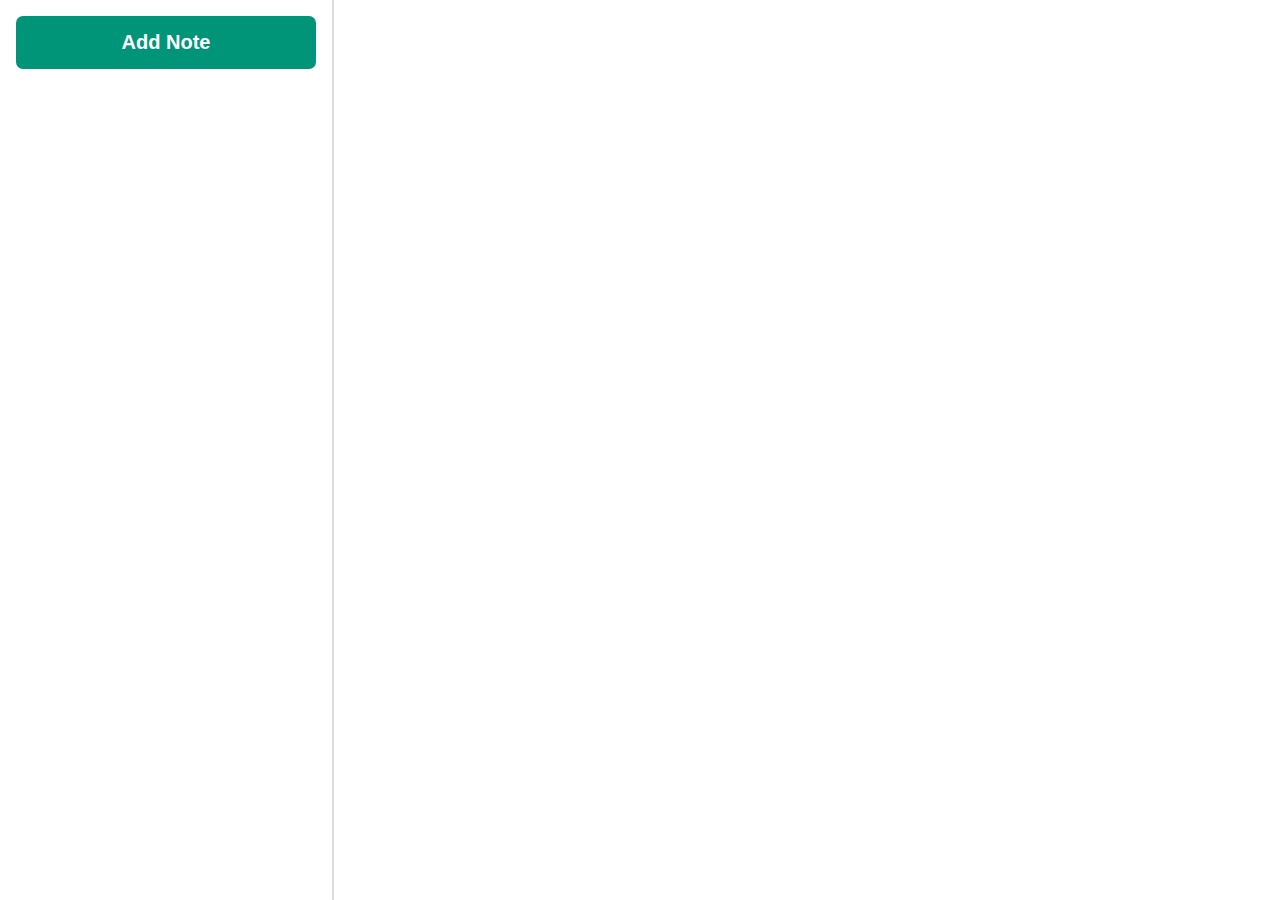
==== index.html @ 91d797f1 "first commit" ====
<!DOCTYPE html>
<html lang="en">
<head>
    <meta charset="UTF-8">
    <meta http-equiv="X-UA-Compatible" content="IE=edge">
    <meta name="viewport" content="width=device-width, initial-scale=1.0">
    <title>Notes App</title>
    <link rel="stylesheet" href="./css/main.css">
</head>
<body>
    <div class="notes" id="app">
        <!-- <div class="notes__sidebar">
            <button class="notes__add" type="button">Add Note</button>
            <div class="notes__list">
                <div class="notes__list-item notes__list-item--selected">
                    <div class="notes__small-title">Lecture Notes</div>
                    <div class="notes__small-body">I learnt nothing today.</div>
                    <div class="notes__small-updated">Thursday 3:30pm</div>
                </div>
            </div>
        </div>
        <div class="notes__preview">
            <input class="notes__title" type="text" placeholder="Enter a title...">
            <textarea class="notes__body">I am the notes body...</textarea>
        </div> -->
    </div>
    <script src="./js/main.js" type="module"></script>
</body>
</html>
---- css/main.css ----
html,
body {
    height: 100%;
    margin: 0;
}

.notes {
    display: flex;
    height: 100%;
}

.notes * {
    font-family: sans-serif;
}

.notes__sidebar {
    border-right: 2px solid #dddddd;
    flex-shrink: 0;
    overflow-y: auto;
    padding: 1em;
    width: 300px;
}

.notes__add {
    background: #009578;
    border: none;
    border-radius: 7px;
    color: #ffffff;
    cursor: pointer;
    font-size: 1.25em;
    font-weight: bold;
    margin-bottom: 1em;
    padding: 0.75em 0;
    width: 100%;
}

.notes__add:hover {
    background: #00af8c;
}

.notes__list-item {
    cursor: pointer;
}

.notes__list-item--selected {
    background: #eeeeee;
    border-radius: 7px;
    font-weight: bold;
}

.notes__small-title,
.notes__small-updated {
    padding: 10px;
}

.notes__small-title {
    font-size: 1.2em;
}

.notes__small-body {
    padding: 0 10px;
}

.notes__small-updated {
    color: #aaaaaa;
    font-style: italic;
    text-align: right;
}

.notes__preview {
    display: flex;
    flex-direction: column;
    padding: 2em 3em;
    flex-grow: 1;
}

.notes__title,
.notes__body {
    border: none;
    outline: none;
    width: 100%;
}

.notes__title {
    font-size: 3em;
    font-weight: bold;
}

.notes__body {
    flex-grow: 1;
    font-size: 1.2em;
    line-height: 1.5;
    margin-top: 2em;
    resize: none;
}
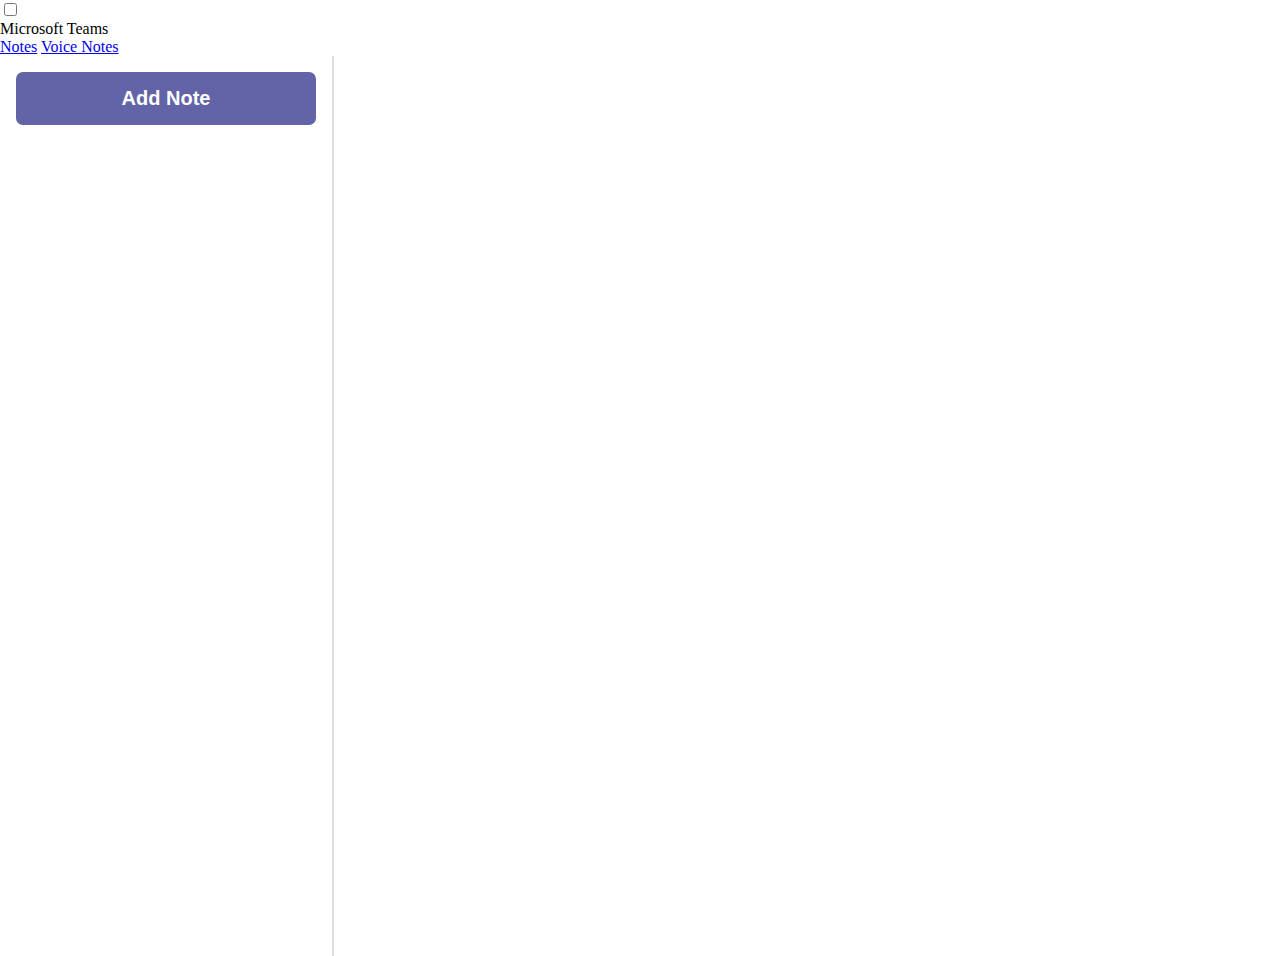
==== commit 567d43a6: "changed color" ====
--- a/index.html
+++ b/index.html
@@ -1,3 +1,4 @@
+
 <!DOCTYPE html>
 <html lang="en">
 <head>
@@ -6,8 +7,30 @@
     <meta name="viewport" content="width=device-width, initial-scale=1.0">
     <title>Notes App</title>
     <link rel="stylesheet" href="./css/main.css">
+   
 </head>
+
 <body>
+    <div class="nav">
+        <input type="checkbox" id="nav-check">
+        <div class="nav-header">
+          <div class="nav-title">
+            Microsoft Teams
+          </div>
+        </div>
+        <div class="nav-btn">
+          <label for="nav-check">
+            <span></span>
+            <span></span>
+            <span></span>
+          </label>
+        </div>
+        
+        <div class="nav-links">
+          <a href="/" target="">Notes</a>
+          <a href="notes.html" target="">Voice Notes</a>
+        </div>
+      </div>
     <div class="notes" id="app">
         <!-- <div class="notes__sidebar">
             <button class="notes__add" type="button">Add Note</button>
@@ -24,6 +47,7 @@
             <textarea class="notes__body">I am the notes body...</textarea>
         </div> -->
     </div>
+    
     <script src="./js/main.js" type="module"></script>
 </body>
 </html>--- a/css/main.css
+++ b/css/main.css
@@ -22,7 +22,7 @@
 }
 
 .notes__add {
-    background: #009578;
+    background: #6264a7;
     border: none;
     border-radius: 7px;
     color: #ffffff;
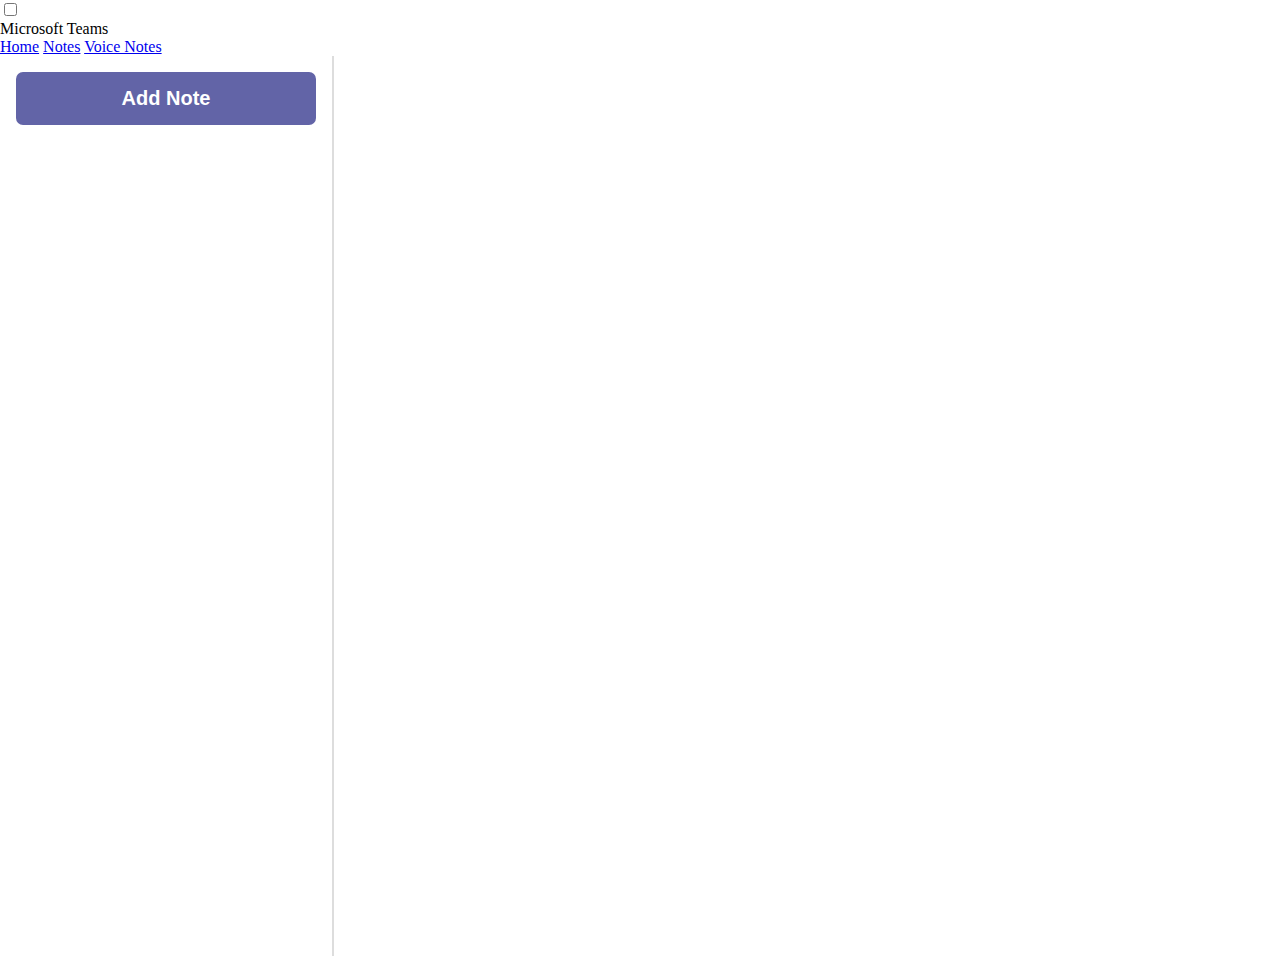
==== commit 43532165: "added navbar" ====
--- a/index.html
+++ b/index.html
@@ -14,7 +14,8 @@
     <div class="nav">
         <input type="checkbox" id="nav-check">
         <div class="nav-header">
-          <div class="nav-title">
+          <div class="nav-title"> 
+            
             Microsoft Teams
           </div>
         </div>
@@ -27,6 +28,7 @@
         </div>
         
         <div class="nav-links">
+          <a href="https://teams-videocall-webapp.herokuapp.com/#" target="">Home</a>
           <a href="/" target="">Notes</a>
           <a href="notes.html" target="">Voice Notes</a>
         </div>
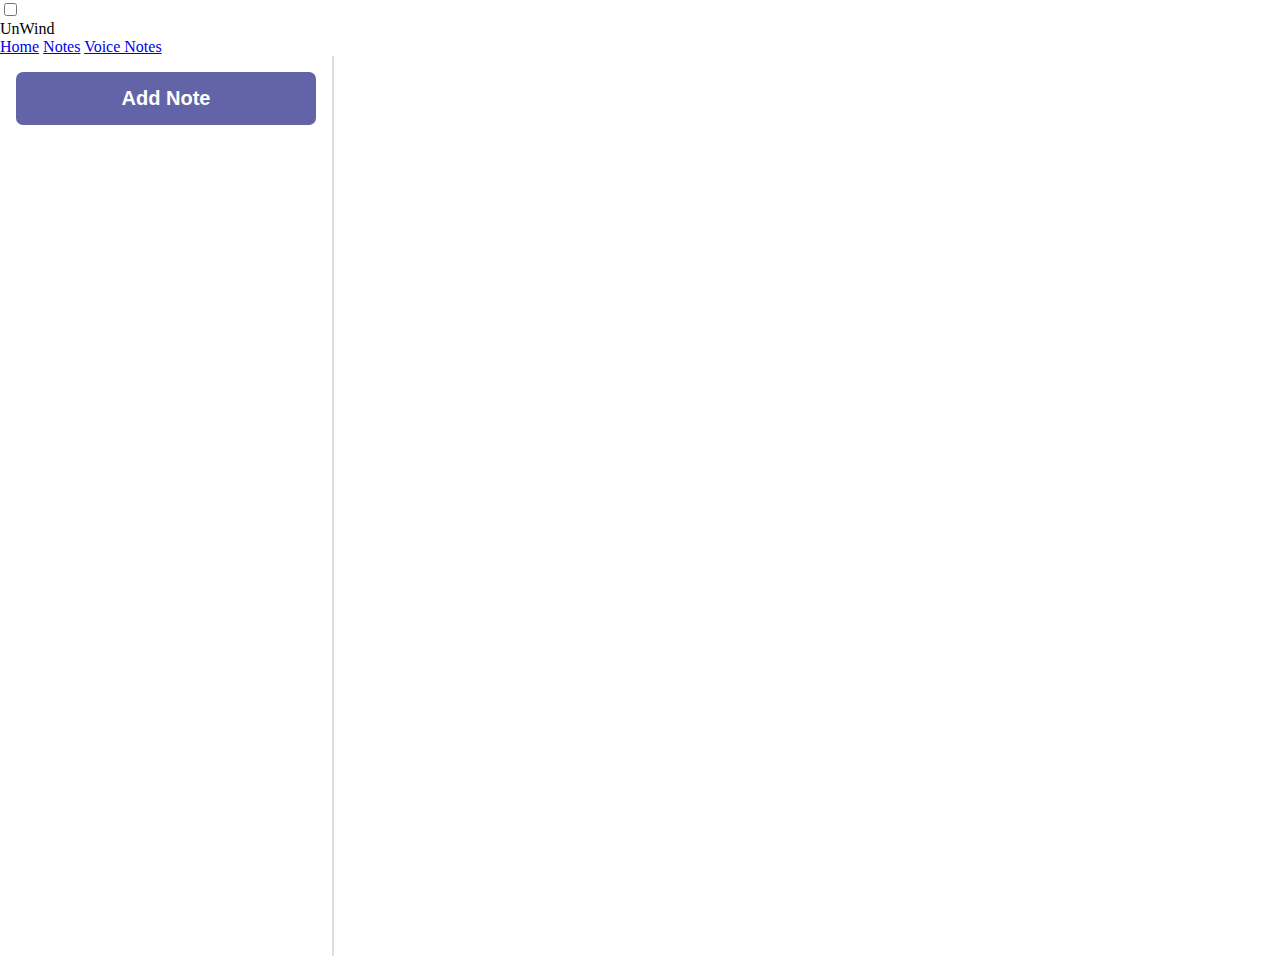
==== commit c8058b4b: "added new option" ====
--- a/index.html
+++ b/index.html
@@ -15,8 +15,7 @@
         <input type="checkbox" id="nav-check">
         <div class="nav-header">
           <div class="nav-title"> 
-            
-            Microsoft Teams
+            UnWind
           </div>
         </div>
         <div class="nav-btn">
